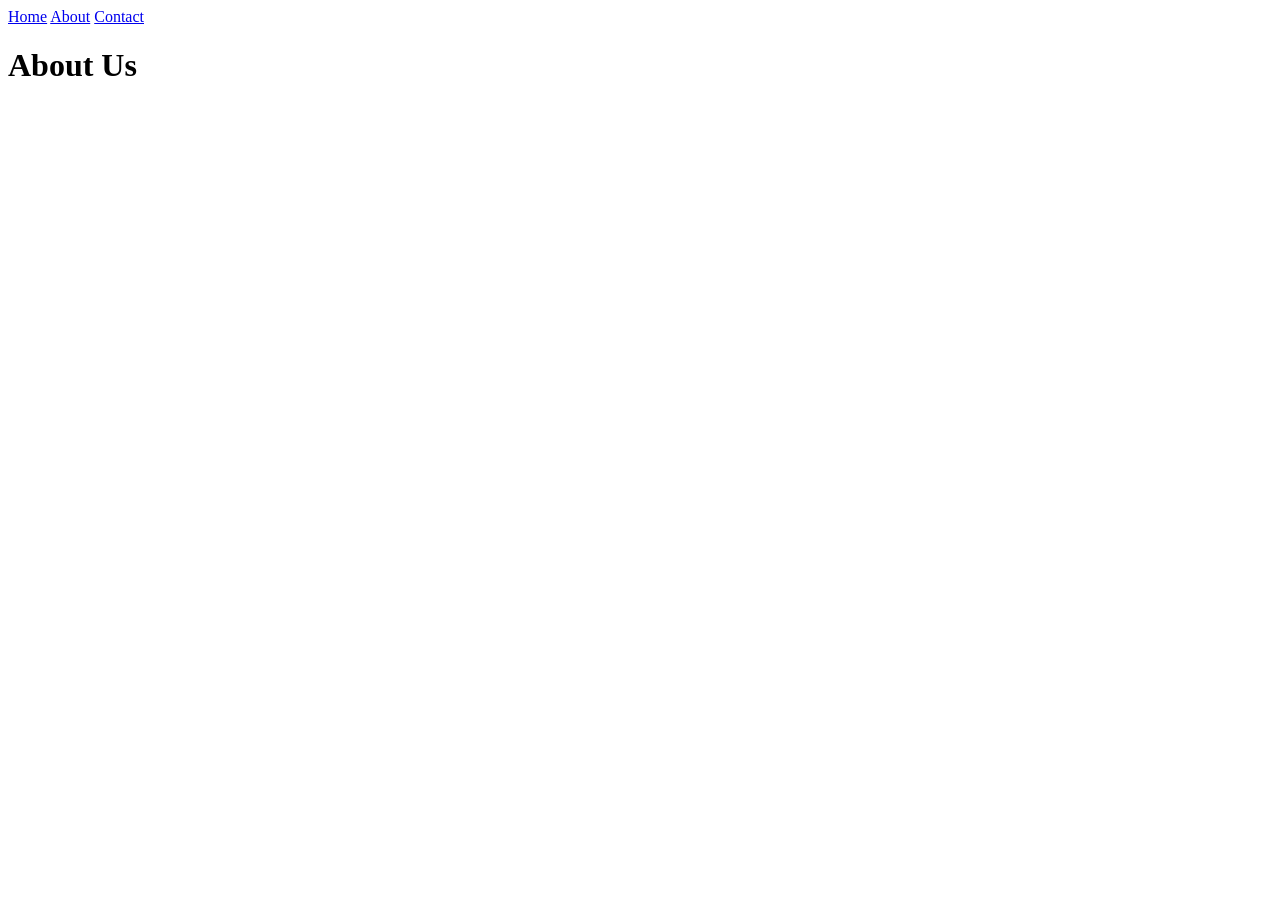
==== about.html @ 764e72d8 "Inital Commit" ====
<!DOCTYPE html>
<html lang="en">
<head>
    <meta charset="UTF-8">
    <meta name="viewport" content="width=device-width, initial-scale=1.0">
    <title>Document</title>
</head>
<body>
    <a href="index.html">Home</a>
    <a href="about.html">About</a>
    <a href="contact.html">Contact</a>
    <h1>About Us</h1>
</body>
</html>
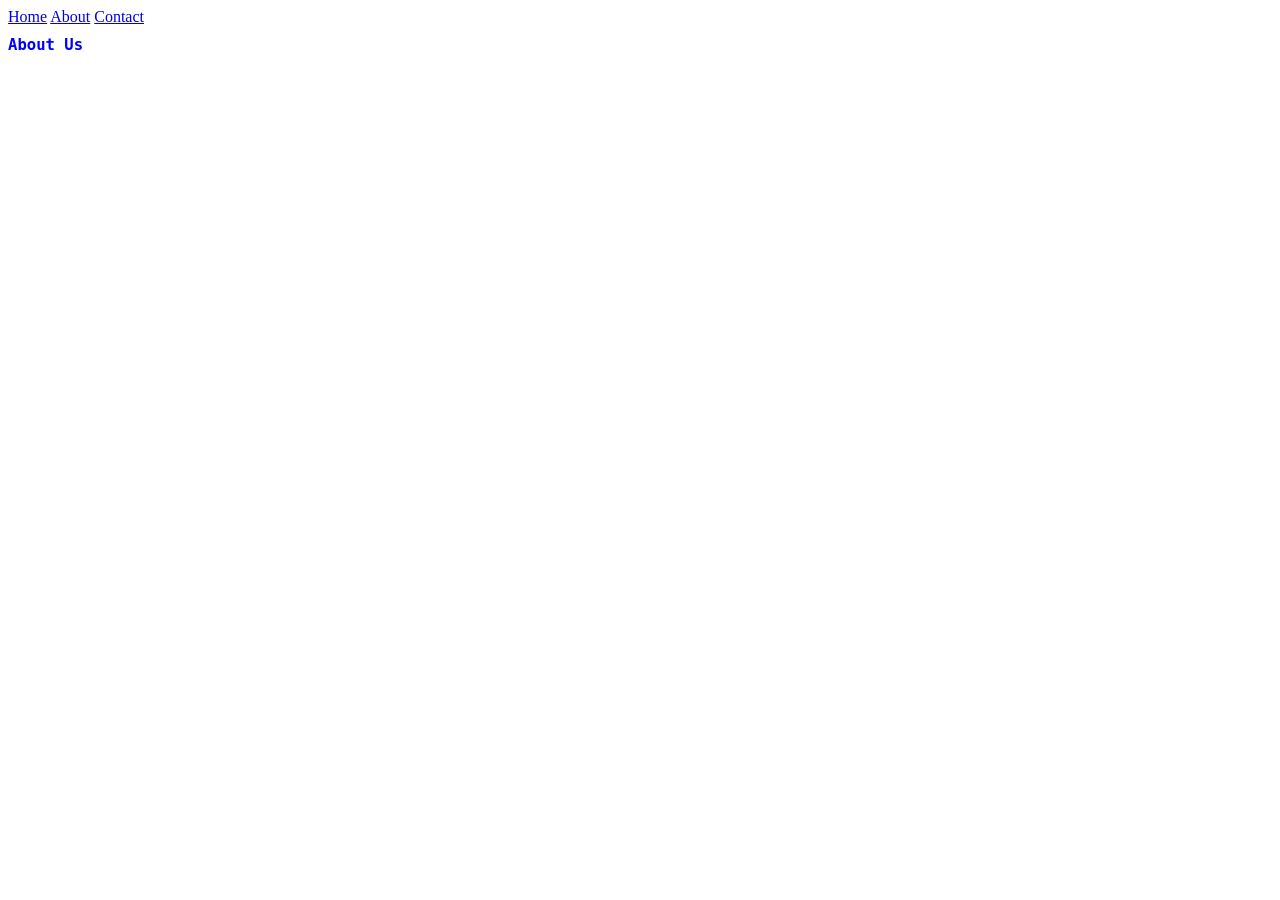
==== commit 80963c90: "added styles" ====
--- a/about.html
+++ b/about.html
@@ -4,6 +4,7 @@
     <meta charset="UTF-8">
     <meta name="viewport" content="width=device-width, initial-scale=1.0">
     <title>Document</title>
+    <link rel="stylesheet" href="style.css">
 </head>
 <body>
     <a href="index.html">Home</a>
--- a/style.css
+++ b/style.css
@@ -0,0 +1,5 @@
+h1 {
+    color: blue;
+    font-family: monospace;
+    font-size: larger;
+}
